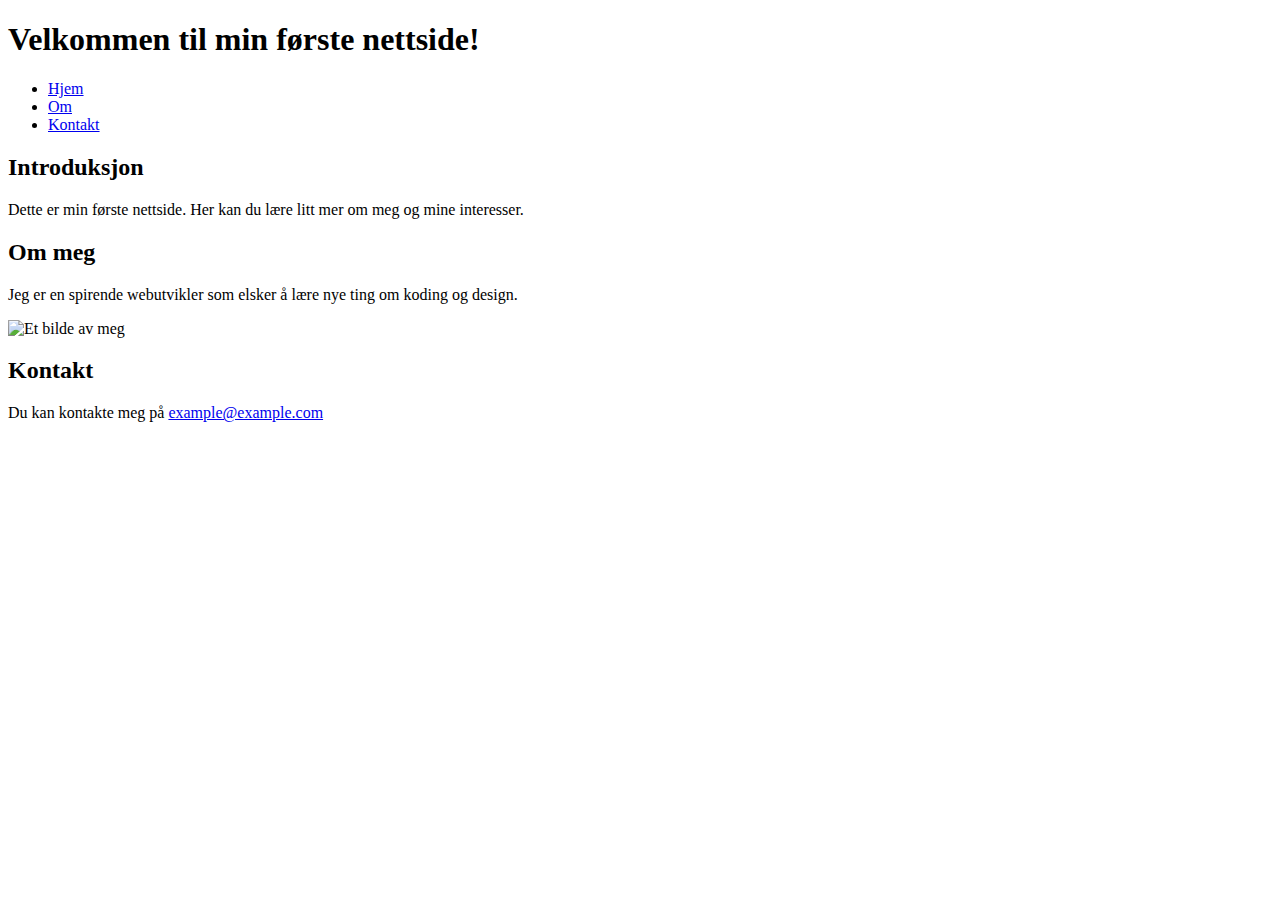
==== index.html @ f53ecee4 "Første gpt eksempel kode" ====
<!DOCTYPE html>
<html lang="en">
<head>
    <meta charset="UTF-8">
    <meta name="viewport" content="width=device-width, initial-scale=1.0">
    <title>Min første nettside</title>
    <!-- Koble til en CSS-fil -->
    <link rel="stylesheet" href="styles.css">
</head>
<body>
    <!-- En overskrift for siden -->
    <header>
        <h1>Velkommen til min første nettside!</h1>
    </header>

    <!-- En navigasjonsmeny -->
    <nav>
        <ul>
            <li><a href="#home">Hjem</a></li>
            <li><a href="#about">Om</a></li>
            <li><a href="#contact">Kontakt</a></li>
        </ul>
    </nav>

    <!-- Hovedseksjonen av siden -->
    <main>
        <!-- En seksjon med introduksjonstekst -->
        <section id="home">
            <h2>Introduksjon</h2>
            <p>Dette er min første nettside. Her kan du lære litt mer om meg og mine interesser.</p>
        </section>

        <!-- Om meg seksjon -->
        <section id="about">
            <h2>Om meg</h2>
            <p>Jeg er en spirende webutvikler som elsker å lære nye ting om koding og design.</p>
            <!-- Et bilde -->
            <img src="me.jpg" alt="Et bilde av meg">
        </section>
    </main>

    <!-- Kontaktinformasjon -->
    <footer>
        <section id="contact">
            <h2>Kontakt</h2>
            <p>Du kan kontakte meg på <a href="mailto:example@example.com">example@example.com</a></p>
        </section>
    </footer>
</body>
</html>
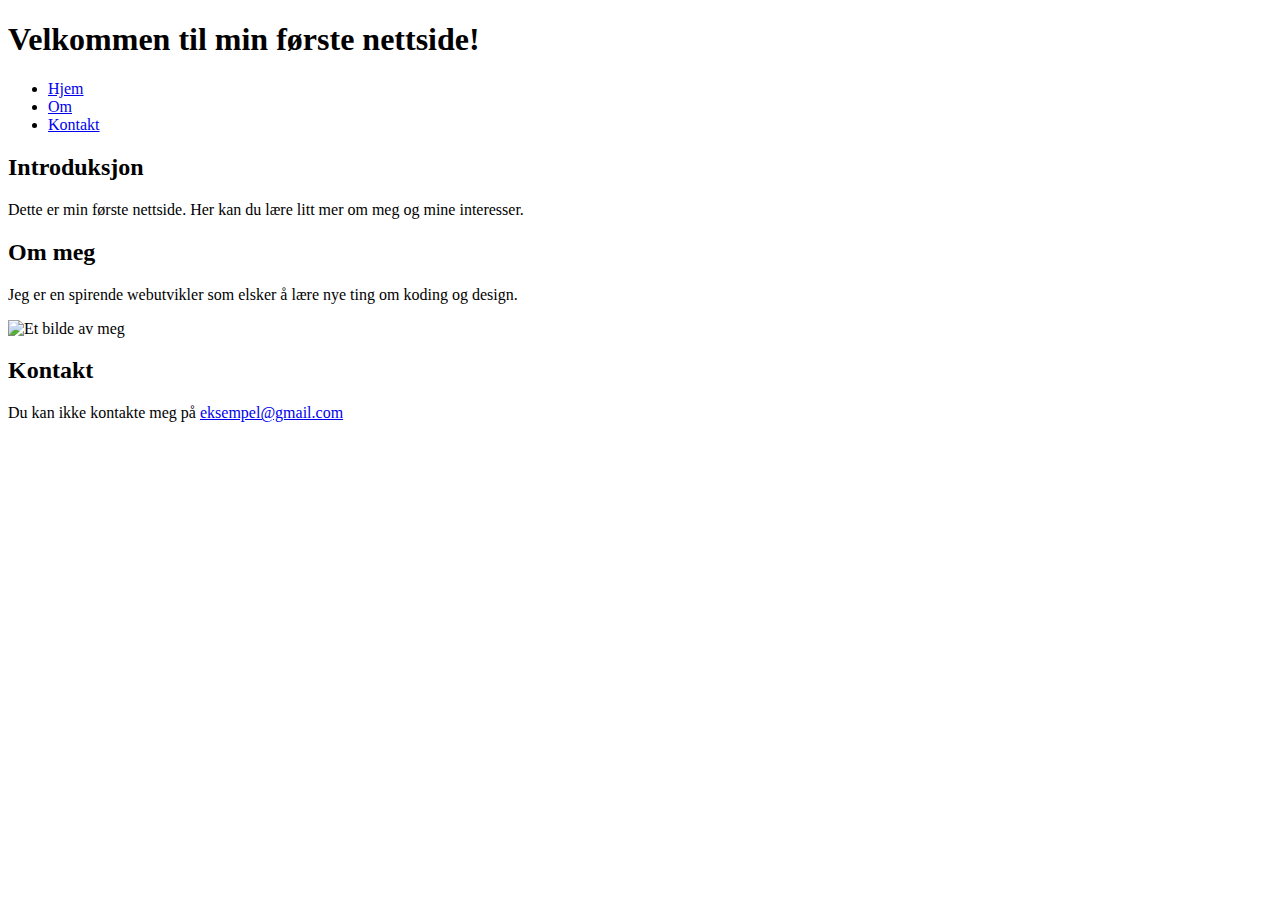
==== commit fe9385cc: "Endret litt på koden" ====
--- a/index.html
+++ b/index.html
@@ -35,7 +35,7 @@
             <h2>Om meg</h2>
             <p>Jeg er en spirende webutvikler som elsker å lære nye ting om koding og design.</p>
             <!-- Et bilde -->
-            <img src="me.jpg" alt="Et bilde av meg">
+            <img src="https://www.youtube.com/watch?v=dQw4w9WgXcQ" alt="Et bilde av meg">
         </section>
     </main>
 
@@ -43,7 +43,7 @@
     <footer>
         <section id="contact">
             <h2>Kontakt</h2>
-            <p>Du kan kontakte meg på <a href="mailto:example@example.com">example@example.com</a></p>
+            <p>Du kan ikke kontakte meg på <a href="mailto:nei@gmail.com">eksempel@gmail.com</a></p>
         </section>
     </footer>
 </body>
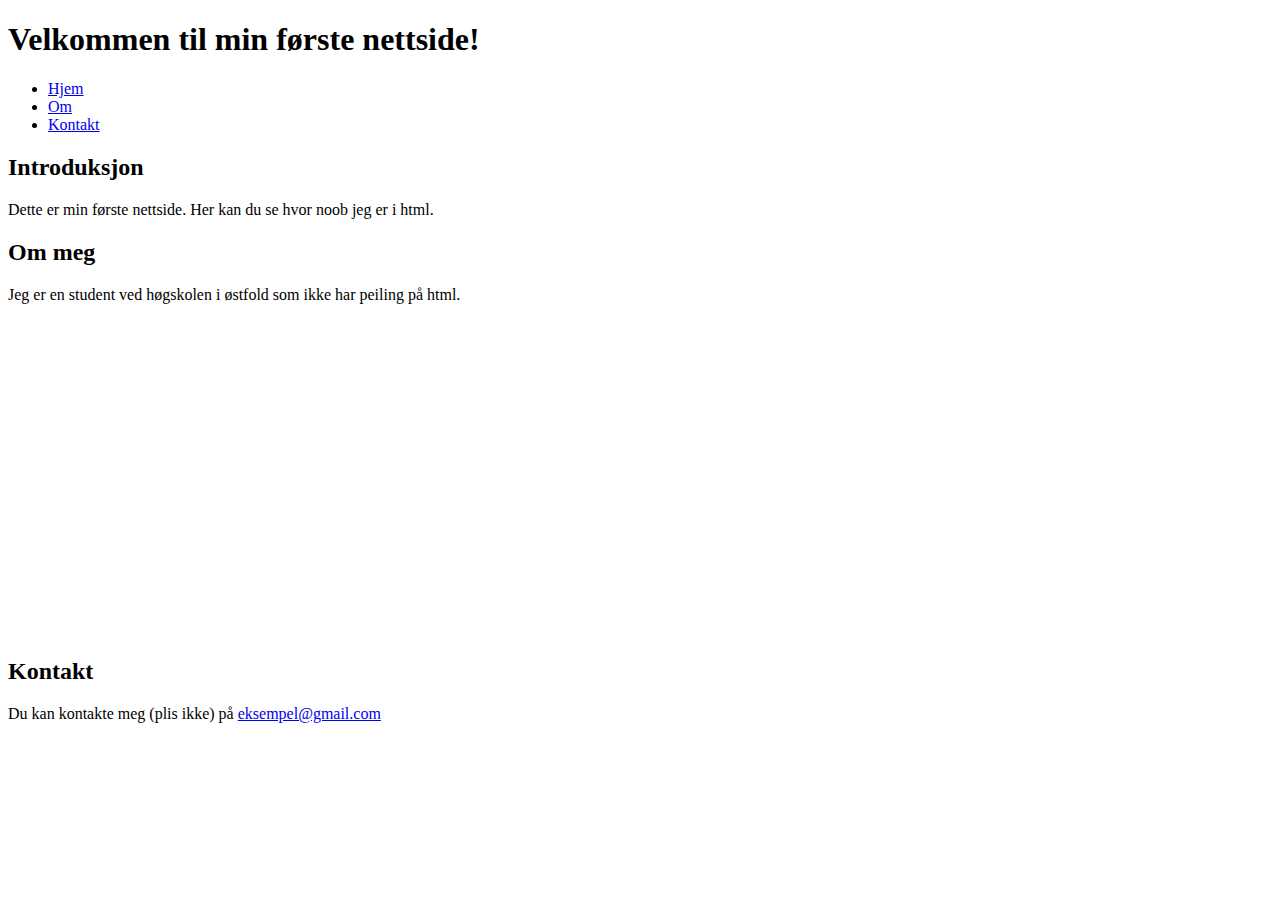
==== commit e8238329: "Endret litt på koden" ====
--- a/index.html
+++ b/index.html
@@ -27,15 +27,15 @@
         <!-- En seksjon med introduksjonstekst -->
         <section id="home">
             <h2>Introduksjon</h2>
-            <p>Dette er min første nettside. Her kan du lære litt mer om meg og mine interesser.</p>
+            <p>Dette er min første nettside. Her kan du se hvor noob jeg er i html.</p>
         </section>
 
         <!-- Om meg seksjon -->
         <section id="about">
             <h2>Om meg</h2>
-            <p>Jeg er en spirende webutvikler som elsker å lære nye ting om koding og design.</p>
-            <!-- Et bilde -->
-            <img src="https://www.youtube.com/watch?v=dQw4w9WgXcQ" alt="Et bilde av meg">
+            <p>Jeg er en student ved høgskolen i østfold som ikke har peiling på html.</p>
+            <!-- En YouTube-video -->
+            <iframe width="560" height="315" src="https://www.youtube.com/embed/dQw4w9WgXcQ" frameborder="0" allow="accelerometer; autoplay; clipboard-write; encrypted-media; gyroscope; picture-in-picture" allowfullscreen></iframe>
         </section>
     </main>
 
@@ -43,8 +43,8 @@
     <footer>
         <section id="contact">
             <h2>Kontakt</h2>
-            <p>Du kan ikke kontakte meg på <a href="mailto:nei@gmail.com">eksempel@gmail.com</a></p>
+            <p>Du kan kontakte meg (plis ikke) på <a href="mailto:eksempel@gmail.com">eksempel@gmail.com</a></p>
         </section>
     </footer>
 </body>
-</html>+</html>
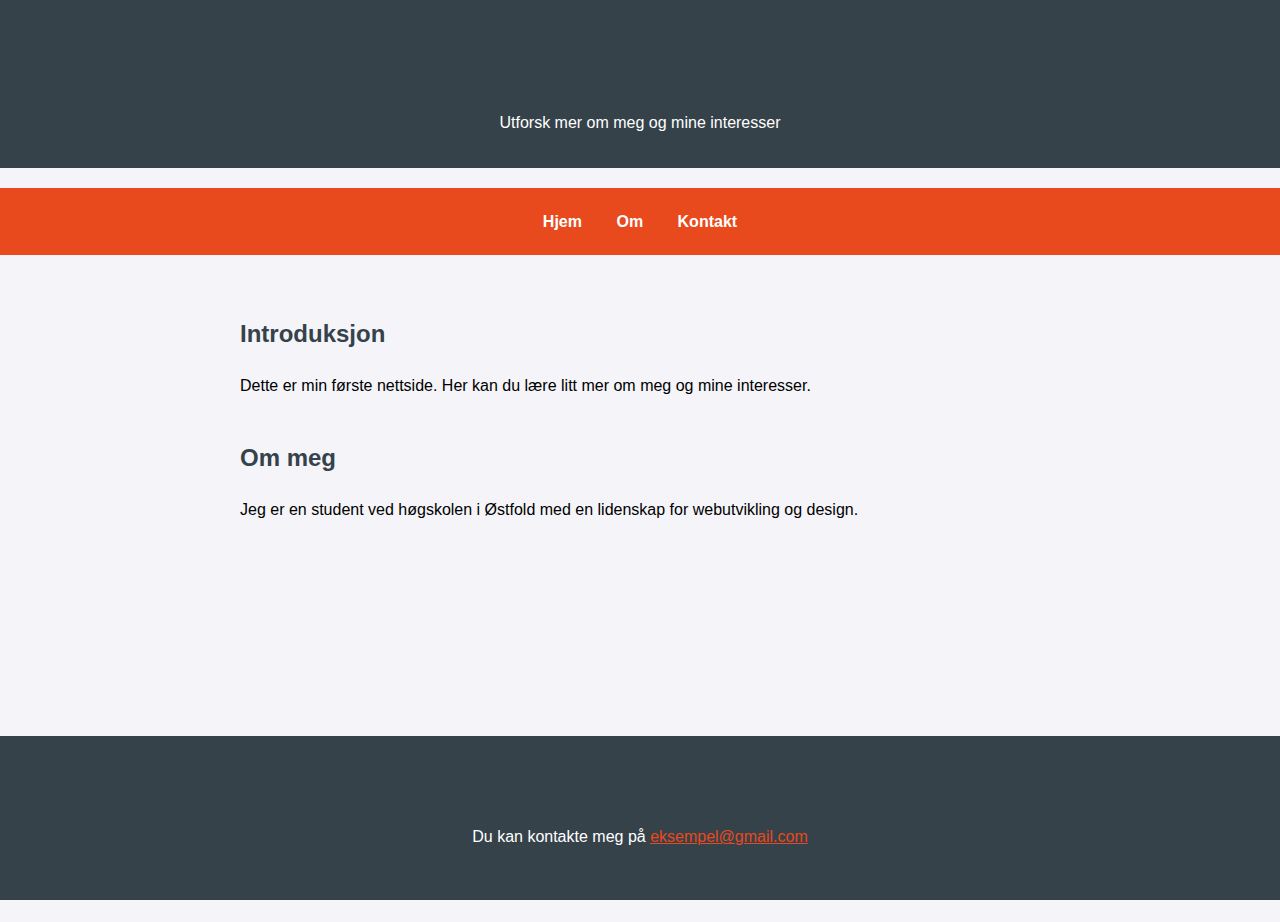
==== commit 398cdbb4: "Lagt til CSS-design" ====
--- a/index.html
+++ b/index.html
@@ -6,11 +6,86 @@
     <title>Min første nettside</title>
     <!-- Koble til en CSS-fil -->
     <link rel="stylesheet" href="styles.css">
+    <style>
+        /* Enkel CSS som kan gå i en separat CSS-fil, styles.css */
+        body {
+            font-family: Arial, sans-serif;
+            line-height: 1.6;
+            margin: 0;
+            padding: 0;
+            background-color: #f4f4f9;
+        }
+        
+        header {
+            background: #35424a;
+            color: #ffffff;
+            padding: 1rem 0;
+            text-align: center;
+            margin-bottom: 20px;
+        }
+
+        nav {
+            background-color: #e8491d;
+            padding: 5px 10px;
+            margin-bottom: 20px;
+        }
+
+        nav ul {
+            padding: 0;
+            list-style: none;
+            text-align: center;
+        }
+
+        nav ul li {
+            display: inline;
+            margin: 0 15px;
+        }
+
+        nav ul li a {
+            color: white;
+            text-decoration: none;
+            font-weight: bold;
+        }
+
+        nav ul li a:hover {
+            text-decoration: underline;
+        }
+
+        main {
+            padding: 20px;
+        }
+
+        section {
+            margin-bottom: 40px;
+        }
+
+        h1, h2 {
+            color: #35424a;
+        }
+
+        footer {
+            background: #35424a;
+            color: #ffffff;
+            text-align: center;
+            padding: 10px 0;
+            position: absolute;
+            bottom: 0;
+            width: 100%;
+        }
+
+        @media (min-width: 768px) {
+            main {
+                max-width: 800px;
+                margin: 0 auto;
+            }
+        }
+    </style>
 </head>
 <body>
     <!-- En overskrift for siden -->
     <header>
         <h1>Velkommen til min første nettside!</h1>
+        <p>Utforsk mer om meg og mine interesser</p>
     </header>
 
     <!-- En navigasjonsmeny -->
@@ -27,15 +102,17 @@
         <!-- En seksjon med introduksjonstekst -->
         <section id="home">
             <h2>Introduksjon</h2>
-            <p>Dette er min første nettside. Her kan du se hvor noob jeg er i html.</p>
+            <p>Dette er min første nettside. Her kan du lære litt mer om meg og mine interesser.</p>
         </section>
 
         <!-- Om meg seksjon -->
         <section id="about">
             <h2>Om meg</h2>
-            <p>Jeg er en student ved høgskolen i østfold som ikke har peiling på html.</p>
+            <p>Jeg er en student ved høgskolen i Østfold med en lidenskap for webutvikling og design.</p>
             <!-- En YouTube-video -->
-            <iframe width="560" height="315" src="https://www.youtube.com/embed/dQw4w9WgXcQ" frameborder="0" allow="accelerometer; autoplay; clipboard-write; encrypted-media; gyroscope; picture-in-picture" allowfullscreen></iframe>
+            <div style="text-align: center;">
+ <iframe width="560" height="315" src="https://www.youtube.com/embed/dQw4w9WgXcQ" frameborder="0" allow="accelerometer; autoplay; clipboard-write; encrypted-media; gyroscope; picture-in-picture" allowfullscreen></iframe>
+            </div>
         </section>
     </main>
 
@@ -43,7 +120,7 @@
     <footer>
         <section id="contact">
             <h2>Kontakt</h2>
-            <p>Du kan kontakte meg (plis ikke) på <a href="mailto:eksempel@gmail.com">eksempel@gmail.com</a></p>
+            <p>Du kan kontakte meg på <a href="mailto:eksempel@gmail.com" style="color: #e8491d;">eksempel@gmail.com</a></p>
         </section>
     </footer>
 </body>
